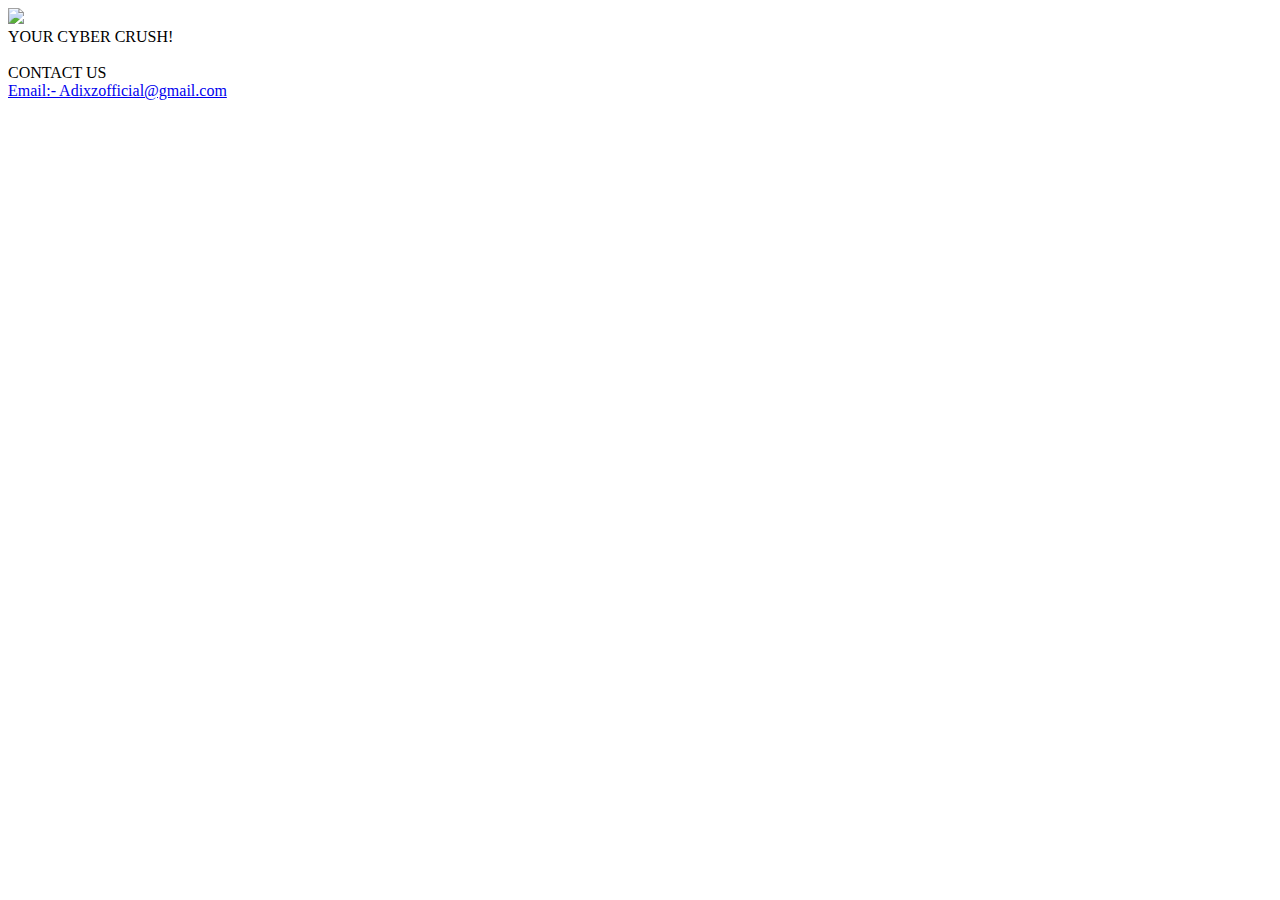
==== contact.html @ 73ebd3c9 "Add files via upload" ====
<!DOCTYPE html>
<html>

<head>
  <meta charset="UTF-8">
  <meta name="viewport" content="width=device-width, initial-scale=1">
  <title></title>
  <link rel="stylesheet" href="contact.css">
</head>

<body>
       <a href="index.html"><img class="logo"src="logo.png"></a>
       <div class="amazing-text">YOUR CYBER CRUSH!</div>
       <br>
       <div class="cont">CONTACT US</div>
  <a class="con2"href="mailto:Adixzofficial@gmail.com">Email:- Adixzofficial@gmail.com</a>

</body>

</html>
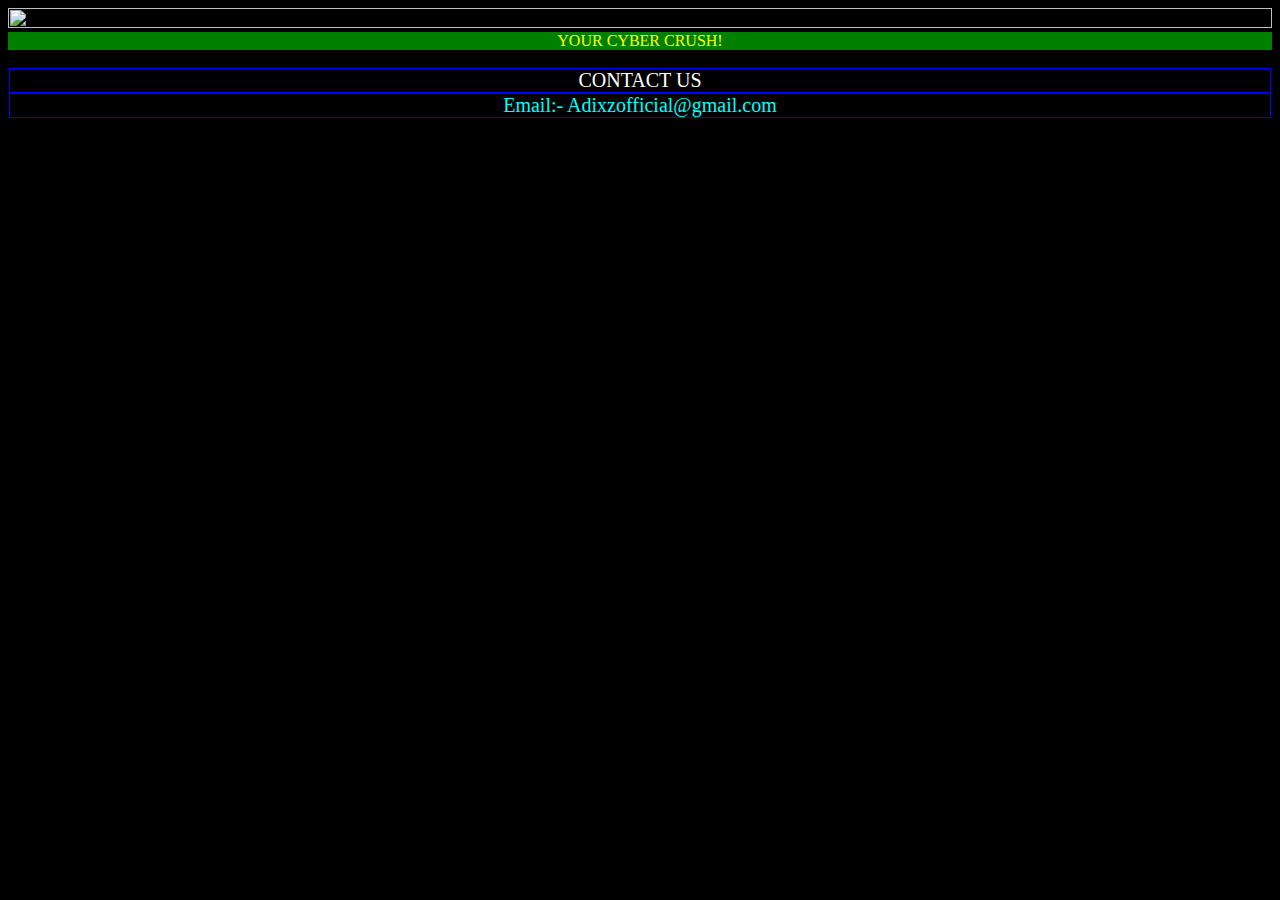
==== commit 127741bd: "Update contact.html" ====
--- a/contact.html
+++ b/contact.html
@@ -9,7 +9,7 @@
 </head>
 
 <body>
-       <a href="index.html"><img class="logo"src="logo.png"></a>
+       <a href="index.html"><img class="logo"src="logo.jpg"></a>
        <div class="amazing-text">YOUR CYBER CRUSH!</div>
        <br>
        <div class="cont">CONTACT US</div>
@@ -17,4 +17,4 @@
 
 </body>
 
-</html>+</html>
--- a/contact.css
+++ b/contact.css
@@ -0,0 +1,43 @@
+body {
+  background-color:black;
+  background-repeat: no-repeat;
+  background-size: cover; 
+}
+.logo{
+  height: 100%;
+  width:100%;
+}
+.amazing-text {
+  color: yellow;
+  display: flex;
+  justify-content: center;
+  background-color: green;
+}
+.cont{
+  color:white;
+  display: flex;
+  justify-content: center;
+  background-color:black;
+  border-radius: 5;
+  text-decoration: none;
+  margin-left: 1px;
+  margin-right:1px;
+  font-size: 20px;
+  border:1px solid blue;
+  transition: background-color 0.3s ease;
+}
+.con2{
+  color:cyan;
+  display: flex;
+  justify-content: center;
+  background-color:black;
+  border-radius: 5;
+  text-decoration: none;
+  margin-left: 1px;
+  margin-right:1px;
+  font-size: 20px;
+  border:1px solid blue;
+  transition: background-color 0.3s ease;
+}
+
+
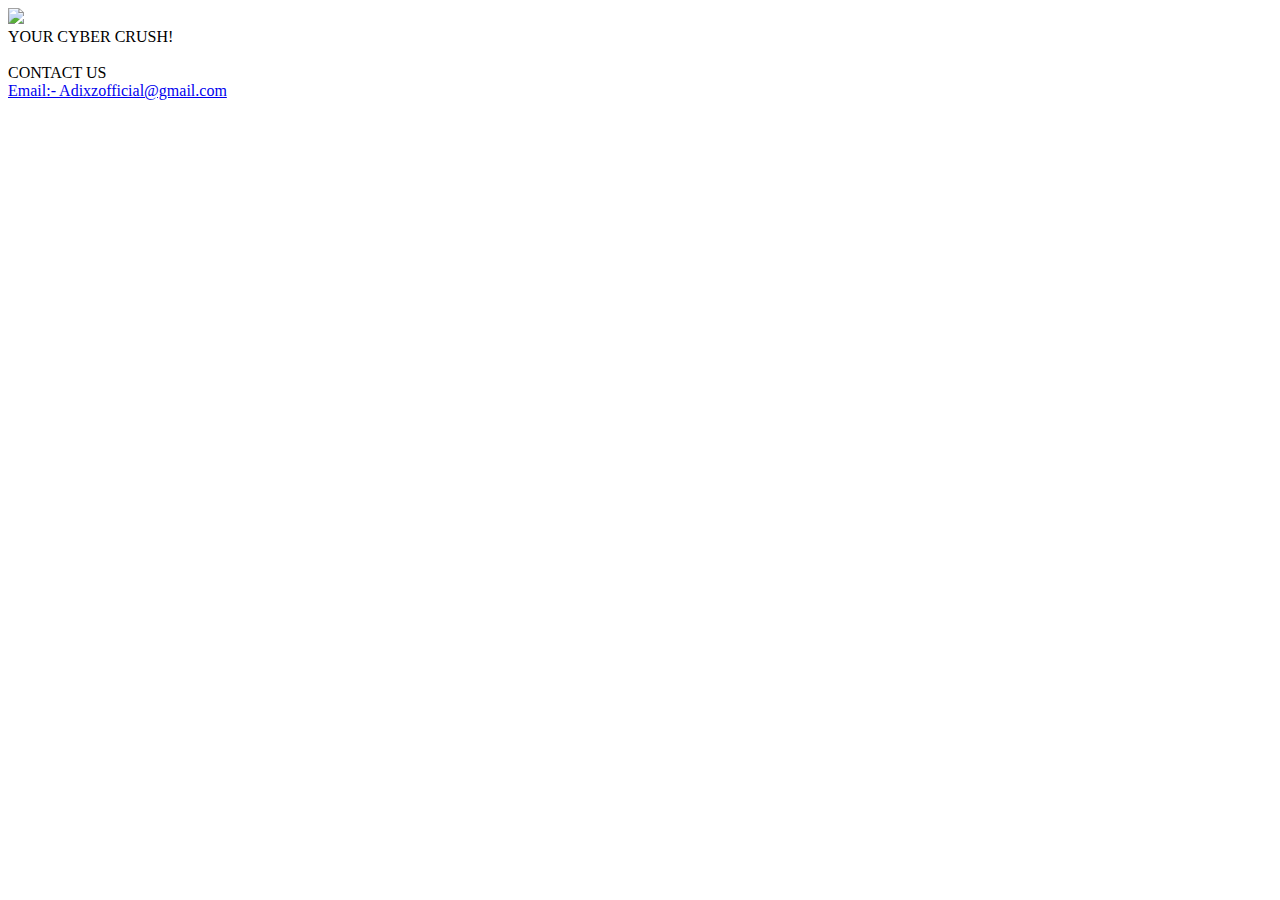
==== commit 98eaddb4: "Add files via upload" ====
--- a/contact.html
+++ b/contact.html
@@ -9,7 +9,7 @@
 </head>
 
 <body>
-       <a href="index.html"><img class="logo"src="logo.jpg"></a>
+       <a href="index.html"><img class="logo"src="logo.png"></a>
        <div class="amazing-text">YOUR CYBER CRUSH!</div>
        <br>
        <div class="cont">CONTACT US</div>
@@ -17,4 +17,4 @@
 
 </body>
 
-</html>
+</html>